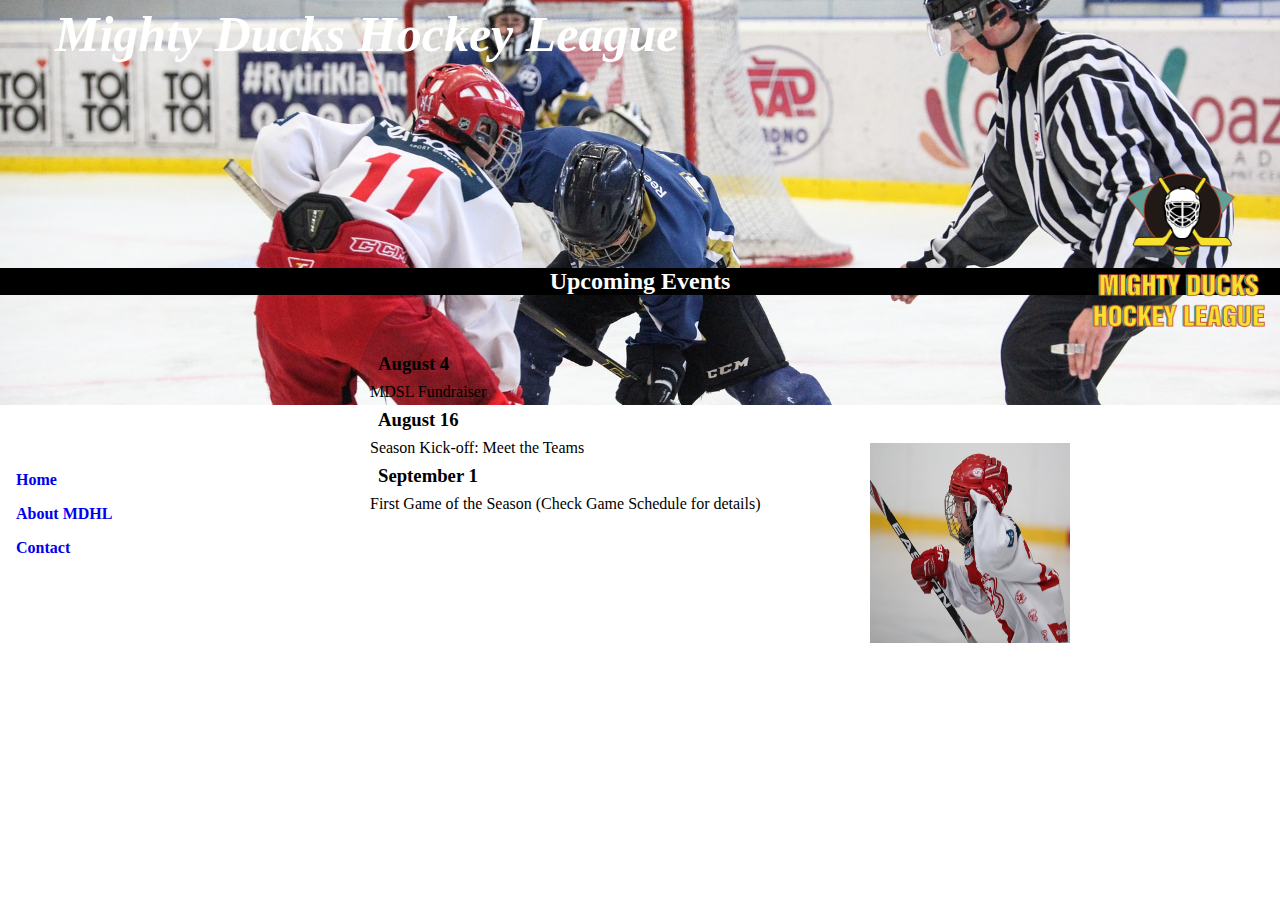
==== pages/index.html @ 39b32c9b "estilos css segun mockup elegido" ====
<!DOCTYPE html>
<html lang="en">
<head>
    <meta charset="UTF-8">
    <meta http-equiv="X-UA-Compatible" content="IE=edge">
    <meta name="viewport" content="width=device-width, initial-scale=1.0">
    <title>Mighty Ducks Hockey League</title>
    <link rel="icon" type="image/x-icon" href="../assets/img/favicon.ico">
    <link rel="stylesheet" href="..//styles/style.css">
    

</head>
<body>
    
    <header>
        <h1 class="titulo">Mighty Ducks Hockey League</h1>
        <h2 class="subtitulo">Upcoming Events</h2>
    </header>
   
    <main>

        <img id="logo" src="../assets/img/LogoMightyducks-01.png" alt="" width="200" height="200">
        <nav>
            <a href="#">Home</a>
            <a href="./about.html">About MDHL</a>
            <a href="./contact.html">Contact</a>
        </nav>
        
        <article>
                <h3>August 4</h3>
                MDSL Fundraiser
                <h3>August 16</h3>
                Season Kick-off: Meet the Teams
                <h3>September 1</h3>
                First Game of the Season (Check Game Schedule for details)
                
        </article>
        <img class="img-hockey" src="../assets/img/hockey_1.jpg" alt="" width="200" height="200">
            
    
    </main>

    

    
    
</body>
</html>
---- styles/style.css ----
*{
    padding: 0;
    margin: 0;
    box-sizing:content-box;
    font-family: Georgia, 'Times New Roman', Times, serif;
}


header{
    width: 100vw;
    height: 45vh;
    background-image: url(../assets/img/design1_image1.jpg);
    background-position: 0 29%;
    background-size: cover;
}



header>h1{
    
    padding: 5px;
    padding-left: 55px;
    font-size: 50px;
    font-style: oblique;
    color: white;
    
    
    
}


#logo{
    position: absolute;
    top: 150px;
    right:0;
    
    

}

nav a{
    position: relative;
    top: 50px;
    font-weight: bolder;
    display: block;
    text-decoration: none;
    margin: 1rem;
    width: 7rem;
}

.subtitulo{
    color:white;
    background-color: black;
    text-align: center;
    margin-top: 200px;
    
    
}


.img-hockey{
    width: 200px;
    height: 200px;
    position: relative;
    top: -80px;
    left:870px;
    display: inline;

    
    
}

.img-hockey-2{
    width: 200px;
    height: 200px;
    position: relative;
    top: -50px;
    left:130px;
    display: inline;

    
    
}

.img-hockey-3{
    width: 200px;
    height: 200px;
    position: relative;
    top: 60px;
    left:770px;
    display: inline;

    
    
}

main{

    width: 100vw;
    height:auto;

}

main article{
    text-align: left;
    position: absolute;
    left:390px;
    top: 345px;
    display:inline-block;
    margin-left: -20px;
    

    
    
}
main h3{
    margin: 0.5rem;
}
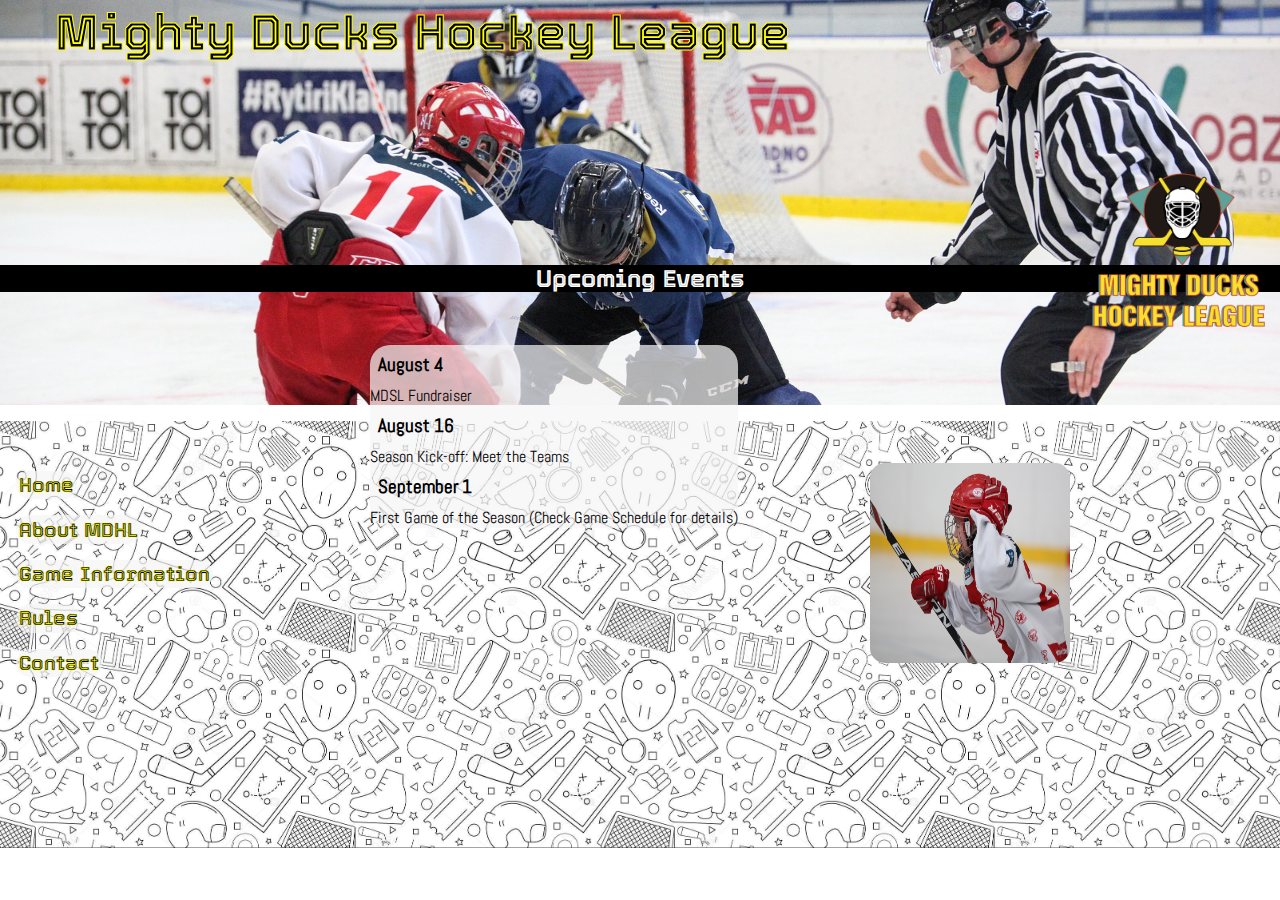
==== commit ec486414: "agregado listas y tablas" ====
--- a/pages/index.html
+++ b/pages/index.html
@@ -1,48 +1,42 @@
 <!DOCTYPE html>
 <html lang="en">
+
 <head>
     <meta charset="UTF-8">
     <meta http-equiv="X-UA-Compatible" content="IE=edge">
     <meta name="viewport" content="width=device-width, initial-scale=1.0">
     <title>Mighty Ducks Hockey League</title>
     <link rel="icon" type="image/x-icon" href="../assets/img/favicon.ico">
+    <link href="https://fonts.googleapis.com/css2?family=Tourney:ital,wght@0,800;1,200&display=swap" rel="stylesheet">
+    <link href="https://fonts.googleapis.com/css2?family=Abel&family=Tourney:ital,wght@0,800;1,200&display=swap"
+        rel="stylesheet">
     <link rel="stylesheet" href="..//styles/style.css">
-    
+</head>
 
-</head>
 <body>
-    
     <header>
         <h1 class="titulo">Mighty Ducks Hockey League</h1>
         <h2 class="subtitulo">Upcoming Events</h2>
     </header>
-   
     <main>
-
         <img id="logo" src="../assets/img/LogoMightyducks-01.png" alt="" width="200" height="200">
         <nav>
             <a href="#">Home</a>
             <a href="./about.html">About MDHL</a>
+            <a href="./gameinformation.html">Game Information</a>
+            <a href="./rules.html">Rules</a>
             <a href="./contact.html">Contact</a>
         </nav>
-        
         <article>
-                <h3>August 4</h3>
-                MDSL Fundraiser
-                <h3>August 16</h3>
-                Season Kick-off: Meet the Teams
-                <h3>September 1</h3>
-                First Game of the Season (Check Game Schedule for details)
-                
+            <h3>August 4</h3>
+            MDSL Fundraiser
+            <h3>August 16</h3>
+            Season Kick-off: Meet the Teams
+            <h3>September 1</h3>
+            First Game of the Season (Check Game Schedule for details)
         </article>
         <img class="img-hockey" src="../assets/img/hockey_1.jpg" alt="" width="200" height="200">
-            
-    
     </main>
+</body>
 
-    
-
-    
-    
-</body>
 </html>--- a/styles/style.css
+++ b/styles/style.css
@@ -2,7 +2,8 @@
     padding: 0;
     margin: 0;
     box-sizing:content-box;
-    font-family: Georgia, 'Times New Roman', Times, serif;
+    font-family: 'Abel', sans-serif;
+    
 }
 
 
@@ -10,19 +11,20 @@
     width: 100vw;
     height: 45vh;
     background-image: url(../assets/img/design1_image1.jpg);
-    background-position: 0 29%;
+    background-position: 0 25%;
     background-size: cover;
 }
 
 
 
 header>h1{
-    
     padding: 5px;
     padding-left: 55px;
     font-size: 50px;
-    font-style: oblique;
-    color: white;
+    color: black;
+    font-family: 'Tourney', cursive;
+    -webkit-text-stroke: 1px yellow;
+    
     
     
     
@@ -39,13 +41,20 @@
 }
 
 nav a{
+    font-size: 20px;
     position: relative;
     top: 50px;
     font-weight: bolder;
     display: block;
     text-decoration: none;
     margin: 1rem;
-    width: 7rem;
+    padding: 0.2rem;
+    width: fit-content;
+    font-family: 'Tourney', cursive;
+    color: black;
+    -webkit-text-stroke: 0.3px yellow;
+    background-color: #f5f5f5b4;
+    border-radius: 20px;
 }
 
 .subtitulo{
@@ -53,6 +62,7 @@
     background-color: black;
     text-align: center;
     margin-top: 200px;
+    font-family: 'Tourney', cursive;
     
     
 }
@@ -62,9 +72,10 @@
     width: 200px;
     height: 200px;
     position: relative;
-    top: -80px;
+    top: -180px;
     left:870px;
     display: inline;
+    border-radius: 15px;
 
     
     
@@ -74,9 +85,10 @@
     width: 200px;
     height: 200px;
     position: relative;
-    top: -50px;
-    left:130px;
+    top: -150px;
+    left:230px;
     display: inline;
+    border-radius: 15px;
 
     
     
@@ -86,16 +98,19 @@
     width: 200px;
     height: 200px;
     position: relative;
-    top: 60px;
+    top: -200px;
     left:770px;
     display: inline;
+    border-radius: 15px;
 
     
     
 }
 
 main{
-
+    background-image: url(../assets/img/hockey-background.jpg);
+    background-repeat: repeat;
+    background-size: contain;
     width: 100vw;
     height:auto;
 
@@ -108,12 +123,97 @@
     top: 345px;
     display:inline-block;
     margin-left: -20px;
-    
-
-    
-    
-}
+    background-color: #f5f5f5b4;
+    border-radius: 20px;
+    
+
+    
+    
+}
+
+.about{
+    text-align: left;
+    position: absolute;
+    left:490px;
+    top: 345px;
+    display:inline-block;
+    margin-left: -20px;
+    background-color: #f5f5f5b4;
+    border-radius: 20px;
+
+}
+
+.contact-us{
+    text-align: left;
+    position: absolute;
+    left:490px;
+    top: 380px;
+    display:inline-block;
+    margin-left: -20px;
+    background-color: #f5f5f5b4;
+    border-radius: 20px;
+
+}
+
 main h3{
     margin: 0.5rem;
 }
 
+dl, dt, ol , ul{
+    padding: 0.5rem;
+    gap: 0.5rem;
+    text-align:justify;
+
+}
+
+.titulo-reglas{
+    position:absolute;
+    left: 260px;
+    top: 360px;
+}
+
+.reglas{
+    position:absolute;
+    left: 260px;
+    top: 400px;
+}
+
+
+
+caption{
+    font-size: 8px;
+    caption-side: bottom;
+    text-align: right;
+    padding: 1rem;
+}
+
+th, td{
+    padding: 1rem;
+    gap: 1rem;
+}
+
+.tabla{
+    position:absolute;
+    left: 400px;
+    top: 350px;
+    gap: 1rem;
+    padding: 0.1rem;
+    background-color: #f5f5f5b4;
+    border-radius: 20px;
+}
+
+.tabla-info{
+    position: absolute;
+    text-align: left;
+    left: 20px;
+    top: 650px;
+    display: block;
+    gap: 1rem;
+    padding: 0.1rem;
+    width: fit-content;
+    
+
+    
+    
+
+}